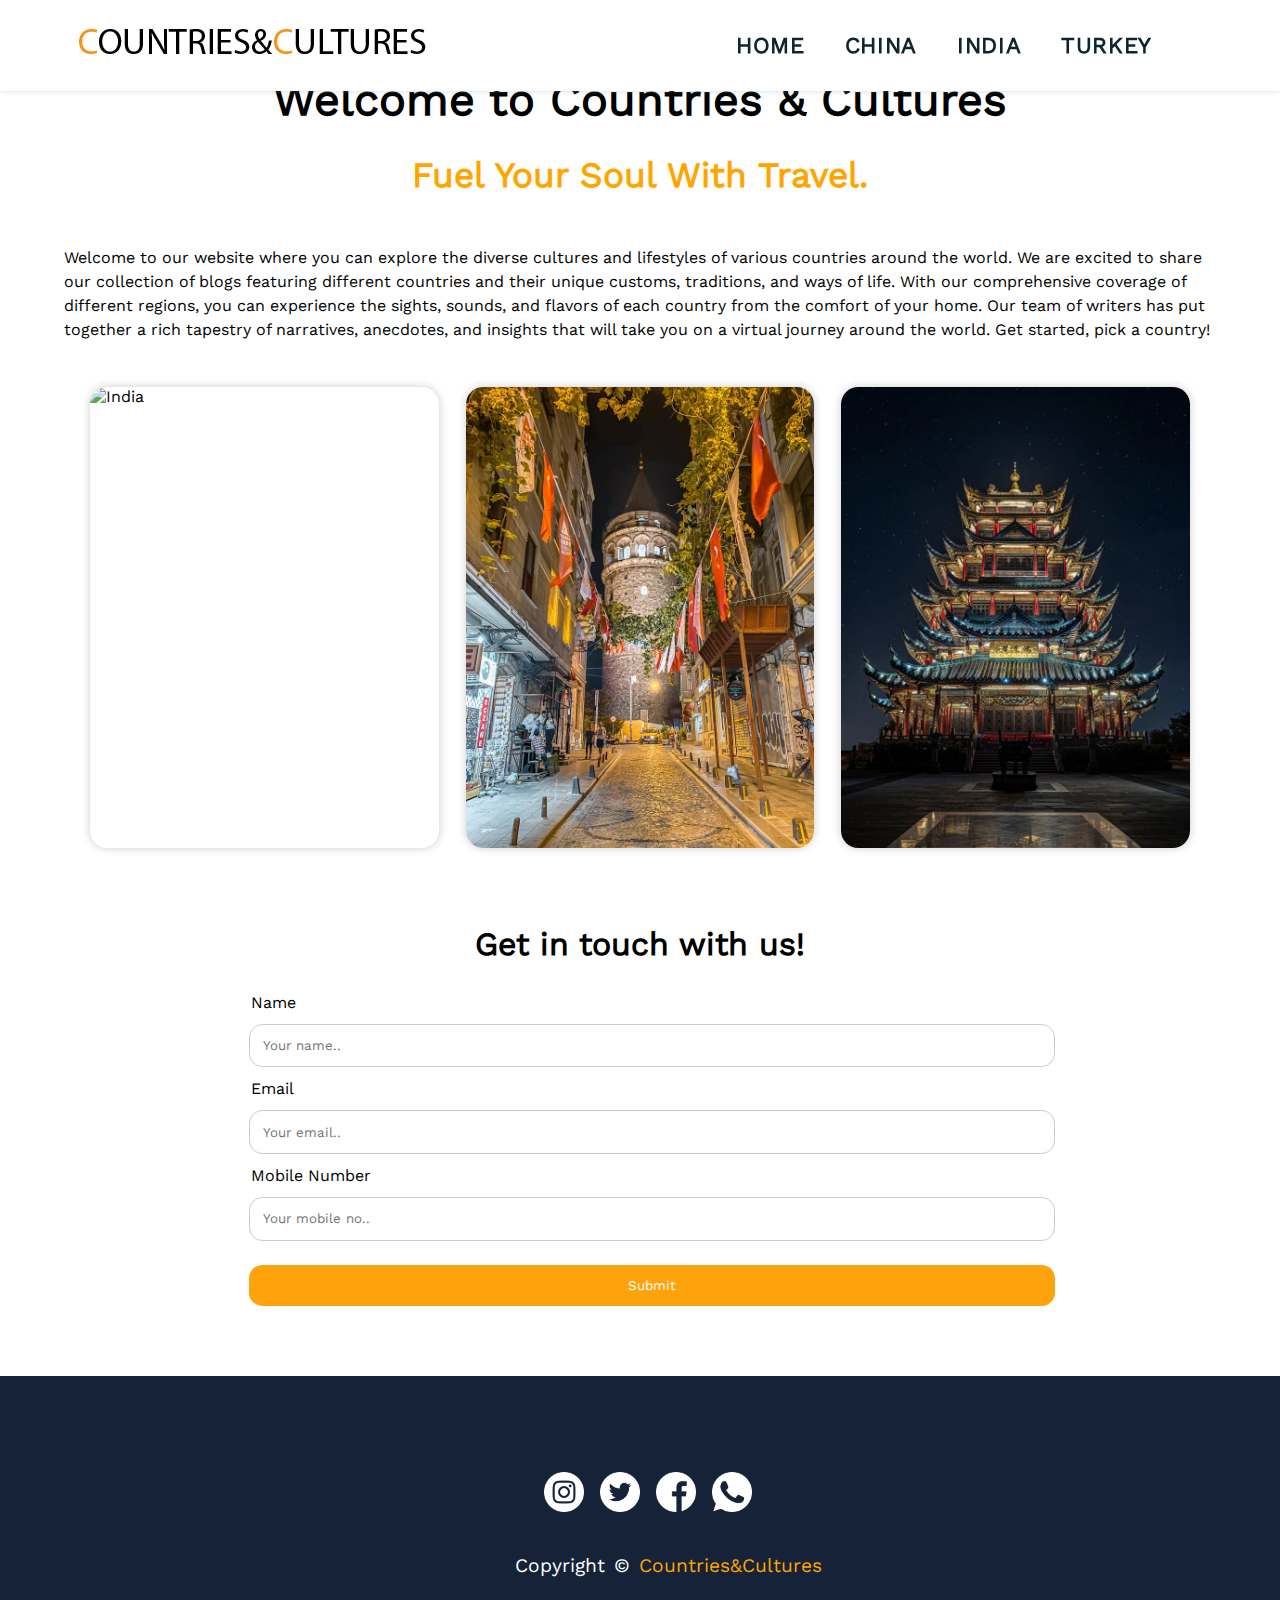
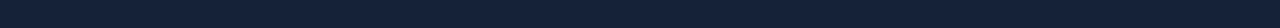
==== index.html @ c2e40495 "updated" ====
<!DOCTYPE html>
<html lang="en">
  <head>
    <meta charset="UTF-8" />
    <meta http-equiv="X-UA-Compatible" content="IE=edge" />
    <meta name="viewport" content="width=device-width, initial-scale=1.0" />
    <link rel="stylesheet" href="./css/style.css" />
    <link rel="stylesheet" href="./css/home.css" />
    <link rel="stylesheet" href="https://cdn.jsdelivr.net/bxslider/4.2.12/jquery.bxslider.css" />
    <link rel="stylesheet" href="../js/jquery-ui-1.12.1.custom/jquery-ui.css" />
    <title>Home</title>
  </head>
  <body>
    <div class="grid-container">
      <!-- NAVBAR   -->
      <div class="navbar">
        <span class="menu-icon"><img class="menu-icon" src="./img/burger-bar.png" /></span>
        <a href="/index.html" class="logo">
          <span><img class="logo-icon" src="./images/logo-image.png" /></span
        ></a>
        <ul>
          <li><a href="index.html">HOME</a></li>
          <li><a href="china.html">CHINA</a></li>
          <li><a href="india.html">INDIA</a></li>
          <li><a href="turkey.html">TURKEY</a></li>
        </ul>
      </div>
      <div class="header">
        <div id="slider">
          <img id="slide" src="./images/india-banner-image.jpg" alt="" />
          <div id="slides">
            <img src="./images/india-banner-image.jpg" alt="India" />
            <img src="./images/china-home-banner.jpg" alt="China" />
            <img src="./images/turkey-banner.jpg" alt="Turkey" />
          </div>
        </div>
      </div>
      <div class="content">
        <h2>Welcome to Countries & Cultures</h2>
        <p class="sub-heading">Fuel Your Soul With Travel.</p>

        <p class="description">
          Welcome to our website where you can explore the diverse cultures and lifestyles of
          various countries around the world. We are excited to share our collection of blogs
          featuring different countries and their unique customs, traditions, and ways of life. With
          our comprehensive coverage of different regions, you can experience the sights, sounds,
          and flavors of each country from the comfort of your home. Our team of writers has put
          together a rich tapestry of narratives, anecdotes, and insights that will take you on a
          virtual journey around the world. Get started, pick a country!
        </p>

        <div class="countries-container">
          <div class="card">
            <img src="./images/india-home-card.jpg" alt="India" />
            <div class="card-content">
              <h2 class="country-title">
                India <img src="./images/india.png" class="india-flag" />
              </h2>
              <p class="country-description">
                India, country that occupies the greater part of South Asia. Its capital is New
                Delhi, built in the 20th century just south of the historic hub of Old Delhi to
                serve as India’s administrative centre.
              </p>
              <a href="india.html">Read more</a>
            </div>
          </div>
          <div class="card">
            <img src="./images/turkey-home-card.jpg" alt="Turkey" />
            <div class="card-content">
              <h2 class="country-title">
                Turkey <img src="./images/turkey.png" class="turkey-flag" />
              </h2>
              <p class="country-description">
                Turkey is a large peninsula that bridges the continents of Europe and Asia. Turkey
                is surrounded on three sides by the Black Sea, the Mediterranean Sea, and the Aegean
                Sea.
              </p>
              <a href="turkey.html">Read more</a>
            </div>
          </div>
          <div class="card">
            <img src="./images/china-home-card.jpg" alt="Image" />
            <div class="card-content">
              <h2 class="country-title">
                China <img src="./images/china.png" class="china-flag" />
              </h2>
              <p class="country-description">
                China is located in Southeast Asia and its coast is lined by the Pacific Ocean.
                China is the third largest country in land mass, after Russia and Canada. The area
                of China is 9.6 million square kilometers and its coastline is 18,000 kilometers.
              </p>
              <a href="china.html">Read more</a>
            </div>
          </div>
        </div>
        <div class="form-container">
          <h3 class="contact-form-label" id="get-in-touch">Get in touch with us!</h3>
          <form class="contact-form">
            <label for="name">Name</label>
            <input type="text" id="name" name="name" placeholder="Your name.." />

            <label for="email">Email</label>
            <input type="email" id="email" name="email" placeholder="Your email.." />

            <label for="mobile_no">Mobile Number</label>
            <input type="number" id="mobile_no" name="mobile_no" placeholder="Your mobile no.." />

            <input type="button" value="Submit" />
          </form>
        </div>
      </div>
      <div class="footer">
        <div class="footer-content">
          <h3></h3>
          <p></p>
          <ul class="socials">
            <span><img class="social-media-icon" src="./images/instagram.png" /></span>
            <span><img class="social-media-icon" src="./images/twitter.png" /></span>
            <span><img class="social-media-icon" src="./images/facebook.png" /></span>
            <span><img class="social-media-icon" src="./images/whatsapp.png" /></span>
          </ul>
        </div>
        <div class="footer-bottom">
          <p>copyright &copy; <a href="#">Countries&Cultures</a></p>
        </div>
      </div>
    </div>
    <script
      src="https://code.jquery.com/jquery-3.6.0.min.js"
      integrity="sha256-/xUj+3OJU5yExlq6GSYGSHk7tPXikynS7ogEvDej/m4="
      crossorigin="anonymous"
    ></script>

    <script src="https://cdn.jsdelivr.net/bxslider/4.2.12/jquery.bxslider.min.js"></script>
    <script src="../js/jquery-ui-1.12.1.custom/jquery-ui.js"></script>
    <script src="./js/home.js"></script>
  </body>
</html>
---- css/style.css ----
* {
  margin: 0;
  padding: 0;
  font-family: workSans-regular;
}

@font-face {
  font-family: workSans-bold;
  src: url("../fonts/WorkSans-Bold.ttf");
}

@font-face {
  font-family: workSans-regular;
  src: url("../fonts/WorkSans-Regular.ttf");
}
p {
  line-height: 150%;
}
.h2,
.h3,
h2,
h3 {
  margin-top: 30px !important;
  margin-bottom: 30px !important;
}

h2 {
  font-size: calc(2rem + 1vw);
  line-height: calc(1.5rem + 1vw);
  margin: 40px auto;
  text-align: center;
  position: relative;
  width: fit-content;
}
/* Grid layout */
.grid-container {
  width: calc(100%);
  display: grid;
  grid-template-columns: 1fr 2fr 2fr;
  grid-template-columns: minmax(0, 1fr) minmax(0, 2fr) minmax(0, 2fr);
  grid-template-rows: auto;
  grid-template-areas:
    "nav nav nav"
    "header header header"
    "main main main"
    "footer footer footer";
  height: 100vh;
  grid-gap: 10px;
}
.header {
  grid-area: header;
  margin-top: 1%;
  position: relative;
  color: black;
}
.navbar {
  grid-area: nav;
  display: flex;
  flex-direction: row;
  justify-content: space-between;
  align-items: center;
  position: fixed;
  top: 0;
  left: 0;
  right: 0;
  z-index: 1000;
  padding: 1.6rem 10% 1.6rem 6%;
  height: 2.5rem;
  background-color: #fff;
  box-shadow: 0 1px 4px rgba(146, 161, 176, 0.3);
}
.navbar ul {
  list-style: none;
  display: flex;
  justify-content: center;
  align-items: center;
}
.navbar li {
  margin-left: 2.5rem;
}
/* Flexbox in Grid End */

.content {
  grid-area: main;
  margin-top: 2%;
  width: 90%;
  margin: auto;
}
.footer {
  grid-area: footer;
  bottom: 0;
  left: 0;
  right: 0;
  background: #152238;
  height: auto;
  margin-top: 3rem;
  padding-top: 1rem;
  color: #fff;
}
.footer-content p {
  color: #fff;
}
/* Footer start */
.footer {
  bottom: 0;
  left: 0;
  right: 0;
  background: #152238;
  height: auto;
  margin-top: 3rem;
  padding-top: 1rem;
  color: #fff;
}
.footer-content {
  display: flex;
  align-items: center;
  justify-content: center;
  flex-direction: column;
  text-align: center;
}
.footer-content h3 {
  font-size: calc(2rem + 1vw);
  line-height: calc(3rem + 1vw);
  font-weight: 500;
  text-transform: capitalize;
}
.footer-content p {
  max-width: 500px;
  margin: 10px auto;
  font-size: calc(0.8rem + 0.5vw);
  line-height: calc(1.5rem + 1vw);
  color: #cacdd2;
}
.socials {
  list-style: none;
  display: flex;
  align-items: center;
  justify-content: center;
  margin: 1rem 0 1rem 0;
}
.footer-bottom {
  background: #152238;
  padding: 1rem;
  padding-bottom: 4rem;
  text-align: center;
  margin-left: 39%;
}
.footer-bottom p {
  float: left;
  font-size: calc(0.8rem + 0.5vw);
  line-height: calc(1.5rem + 1vw);
  word-spacing: 2px;
  text-transform: capitalize;
}
.footer-bottom p a {
  color: #ffa500;
  font-size: calc(0.8rem + 0.5vw);
  line-height: calc(1.5rem + 1vw);
  text-decoration: none;
}
.footer-bottom span {
  text-transform: uppercase;
  opacity: 0.4;
  font-weight: 200;
}
.social-media-icon {
  width: 2.5rem;
  height: 2.5rem;
  margin-left: 1rem;
}
/* Footer end */
.menu-icon {
  display: none;
}
/* navbar starts */
.navbar ul li a {
  font-size: calc(1rem + 0.5vw);
  line-height: calc(1rem + 0.5vw);
  color: #0e2431;
  font-weight: 600;
  text-decoration: none;
  letter-spacing: 0.04rem;
}

.navbar ul li a::after {
  background: #ff6f52;
  position: absolute;
  left: 0;
  bottom: -6px;
  transition: 0.5s;
}
/* .navbar ul li a.active,
  /* .navbar ul li a:hover {
    color: #152238;
    border-bottom: 0.2rem solid #152238;
    padding: 0.5rem 0;
  } */
*/ .logo {
  font-size: calc(1rem + 0.5vw);
  line-height: calc(1rem + 1vw);
  font-weight: 800;
  text-decoration: none;
  color: #0e2431;
}
.logo i {
  font-size: calc(1rem + 0.5vw);
  line-height: calc(1rem + 1vw);
}
.menu-icon {
  display: none;
}
/* navbar ends */

.slideshow-container {
  max-width: 700px;
  position: relative;
  margin: auto;
}

.mySlides {
  display: none;
  width: 100%;
}

.prev,
.next {
  cursor: pointer;
  position: absolute;
  top: 50%;
  width: auto;
  padding: 16px;
  margin-top: -22px;
  color: white;
  font-weight: bold;
  font-size: 18px;
  transition: 0.6s ease;
  border-radius: 0 3px 3px 0;
}

.next {
  right: 0;
  border-radius: 3px 0 0 3px;
}

.prev:hover,
.next:hover {
  background-color: rgba(0, 0, 0, 0.8);
}

.fade {
  animation-name: fade;
  animation-duration: 1.5s;
  animation-fill-mode: forwards;
}

@keyframes fade {
  from {
    opacity: 0.4;
  }
  to {
    opacity: 1;
  }
}
---- css/home.css ----
.sub-heading {
  text-align: center;
  color: orange;
  font-weight: 700;
  font-size: calc(1rem + 1.5vw);
}

.description {
  margin-top: calc(2em + 1vw);
}

.countries-container {
  display: flex;
  justify-content: space-evenly;
  margin-top: calc(2em + 1vw);
}

.card {
  width: calc(21em + 1vw);
  height: calc(28em + 1vw);
  border-radius: calc(1em + 0.1vw);
  overflow: hidden;
  box-shadow: 0 0 10px rgba(0, 0, 0, 0.2);
  position: relative;
}

.card img {
  width: 100%;
  object-fit: cover;
}

.card .card-content {
  padding: calc(1em + 0.5vw);
  position: absolute;
  bottom: 0;
  left: 0;
  right: 0;
  background: linear-gradient(rgb(0, 0, 0, 0.6), #152238b3);
  transition: transform 0.5s ease;
  transform: translateY(100%);
}

.card:hover .card-content {
  transform: translateY(0%);
}

.card h2 {
  font-size: calc(1rem + 1.5vw);
  margin: 0;
}

.card p {
  margin: calc(10px + 0.5vw) 0;
}

.card a {
  display: inline-block;
  padding: calc(0.5em + 0.3vw) calc(0.8em + 0.3vw);
  background-color: orange;
  color: #fff;
  border-radius: calc(0.5em + 0.1vw);
  text-decoration: none;
  transition: background-color 0.2s ease;
}

.card a:hover {
  background-color: #ffa500c2;
}

.country-title,
.country-description {
  color: white;
}

.country-title .india-flag,
.country-title .turkey-flag,
.country-title .china-flag {
  width: calc(1em + 0.1vw);
}

.form-container {
  margin-top: calc(4em + 1vw);
}

.contact-form-label {
  text-align: center;
  font-size: 2em;
}

.contact-form {
  width: 70%;
  margin: auto;
}
label {
  margin: 0.9em;
}

input[type="text"],
input[type="email"],
input[type="number"],
select {
  width: 100%;
  padding: 1em 1em;
  margin: 0.9em;
  display: inline-block;
  border: 1px solid #ccc;
  border-radius: 1em;
  box-sizing: border-box;
}

input[type="button"] {
  width: 100%;
  background-color: #ffa30d;
  color: white;
  padding: 1em 1em;
  margin: 0.9em;
  border: none;
  border-radius: 1em;
  cursor: pointer;
}

input[type="button"]:hover {
  background-color: #ffa30dbf;
}

#slides img {
  display: none;
  height: 300px !important;
}

#slide {
  width: 100%;
}

.footer {
  padding-top: 0;
  padding-bottom: 1rem;
}

@media (max-width: 480px) {
  #slide {
    max-width: auto;
    height: 11em;
  }

  .navbar {
    display: block;
  }

  .logo-icon {
    width: calc(17em);
    margin-left: calc(1.6em);
  }

  .navbar ul li a {
    font-size: calc(0.7rem + 0.5vw);
  }

  h2 {
    font-size: calc(1.5em);
  }

  .countries-container {
    display: block;
  }

  .card {
    margin: auto;
    margin-bottom: calc(2em);
    width: calc(20em);
    height: calc(26em);
  }

  .contact-form-label {
    font-size: calc(1.7em);
  }

  .contact-form {
    width: calc(80%);
    margin-left: calc(1.3em);
  }

  .socials {
    margin: calc(1rem) calc(1em) calc(1rem) 0;
  }

  .footer-bottom {
    margin-left: calc(4em);
  }
}

@media (min-width: 768px) and (max-width: 1024px) {
  .navbar {
    display: block;
    height: calc(2.9rem);
  }
  .logo-icon {
    margin-left: calc(10em);
    width: calc(23em);
  }

  .navbar ul li a {
    font-size: calc(1rem + 1vw);
  }

  .countries-container {
    grid-gap: calc(2em);
  }

  .card {
    width: calc(15em);
    height: calc(17em);
  }

  .card a {
    padding: calc(0.2em) calc(0.6em);
  }

  .country-description {
    font-size: calc(0.6em);
  }

  .contact-form {
    width: calc(80%);
  }

  .footer-bottom {
    margin-left: calc(33%);
  }
}
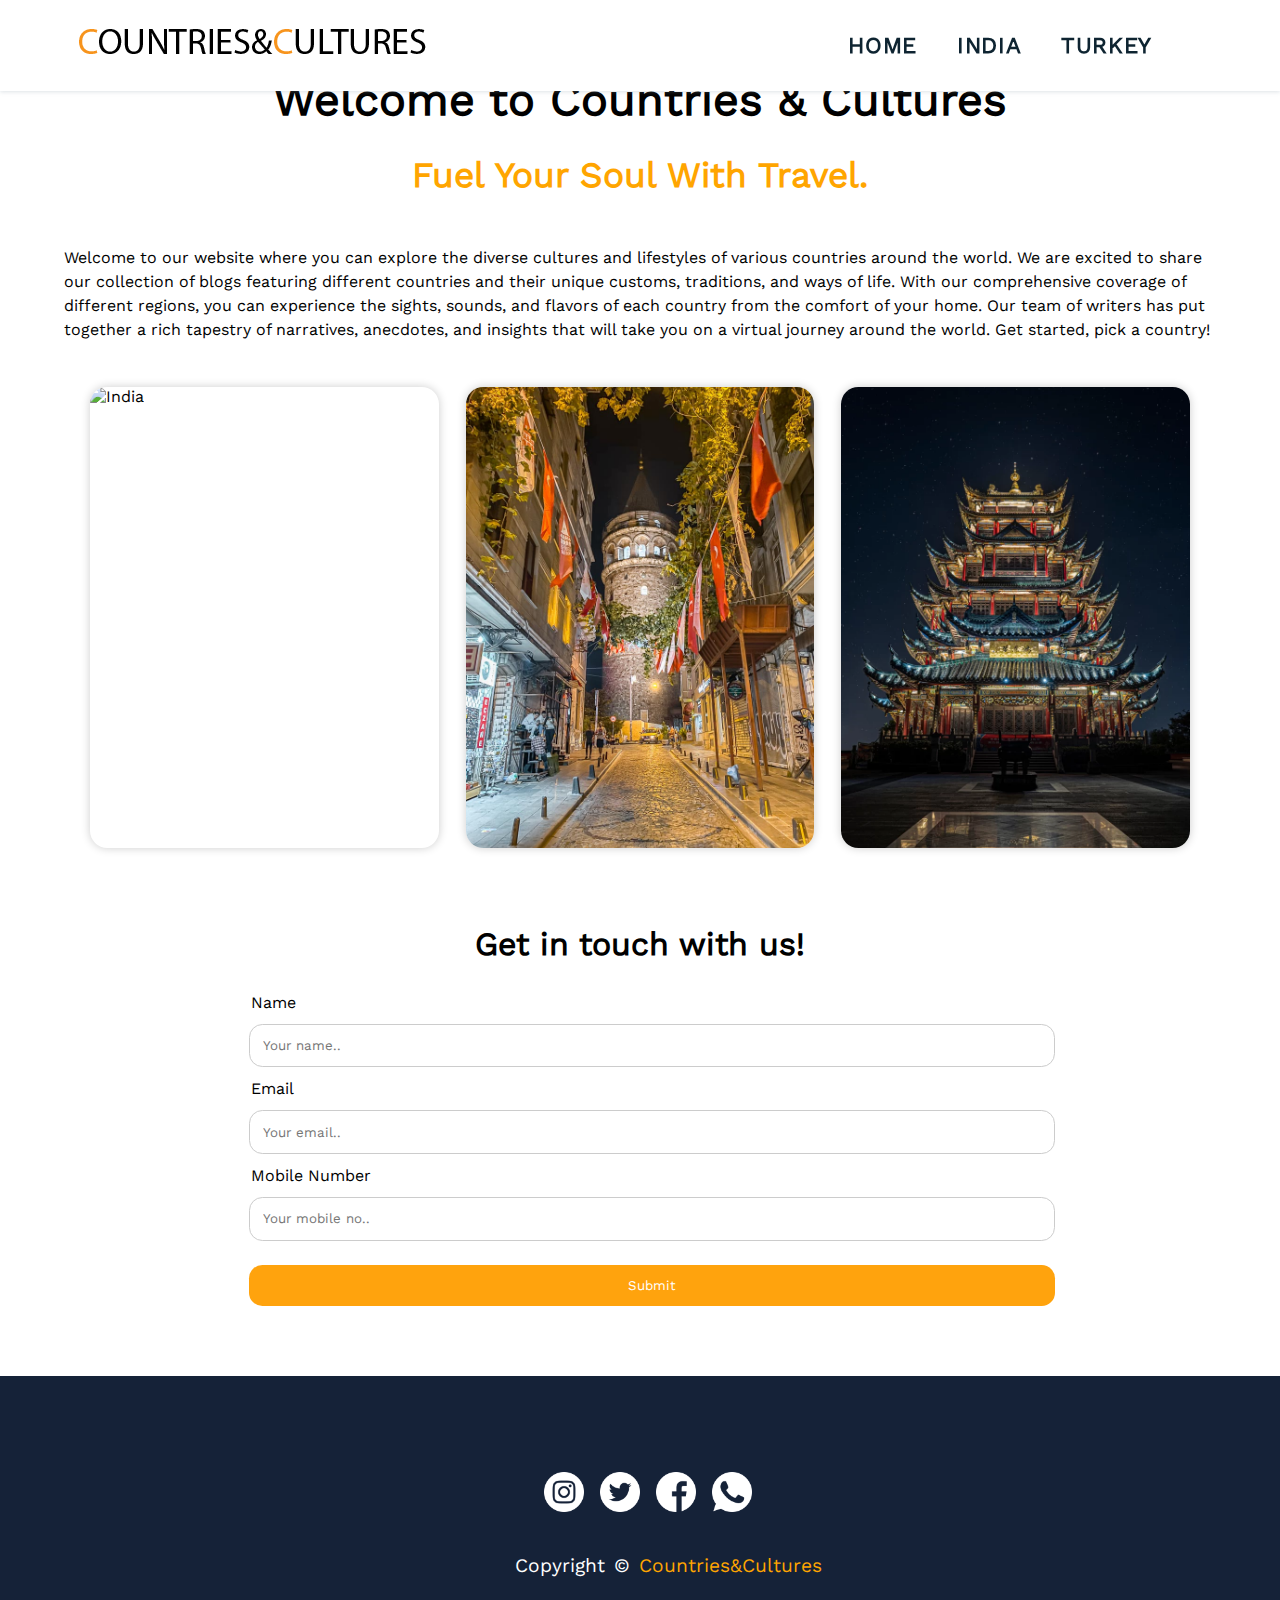
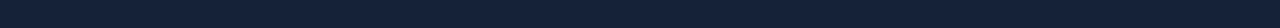
==== commit 9f3efa3d: "updated" ====
--- a/index.html
+++ b/index.html
@@ -20,7 +20,6 @@
         ></a>
         <ul>
           <li><a href="index.html">HOME</a></li>
-          <li><a href="china.html">CHINA</a></li>
           <li><a href="india.html">INDIA</a></li>
           <li><a href="turkey.html">TURKEY</a></li>
         </ul>
@@ -58,7 +57,7 @@
               </h2>
               <p class="country-description">
                 India, country that occupies the greater part of South Asia. Its capital is New
-                Delhi, built in the 20th century just south of the historic hub of Old Delhi to
+                Delhi, built in the 20 century just south of the historic hub of Old Delhi to
                 serve as India’s administrative centre.
               </p>
               <a href="india.html">Read more</a>
